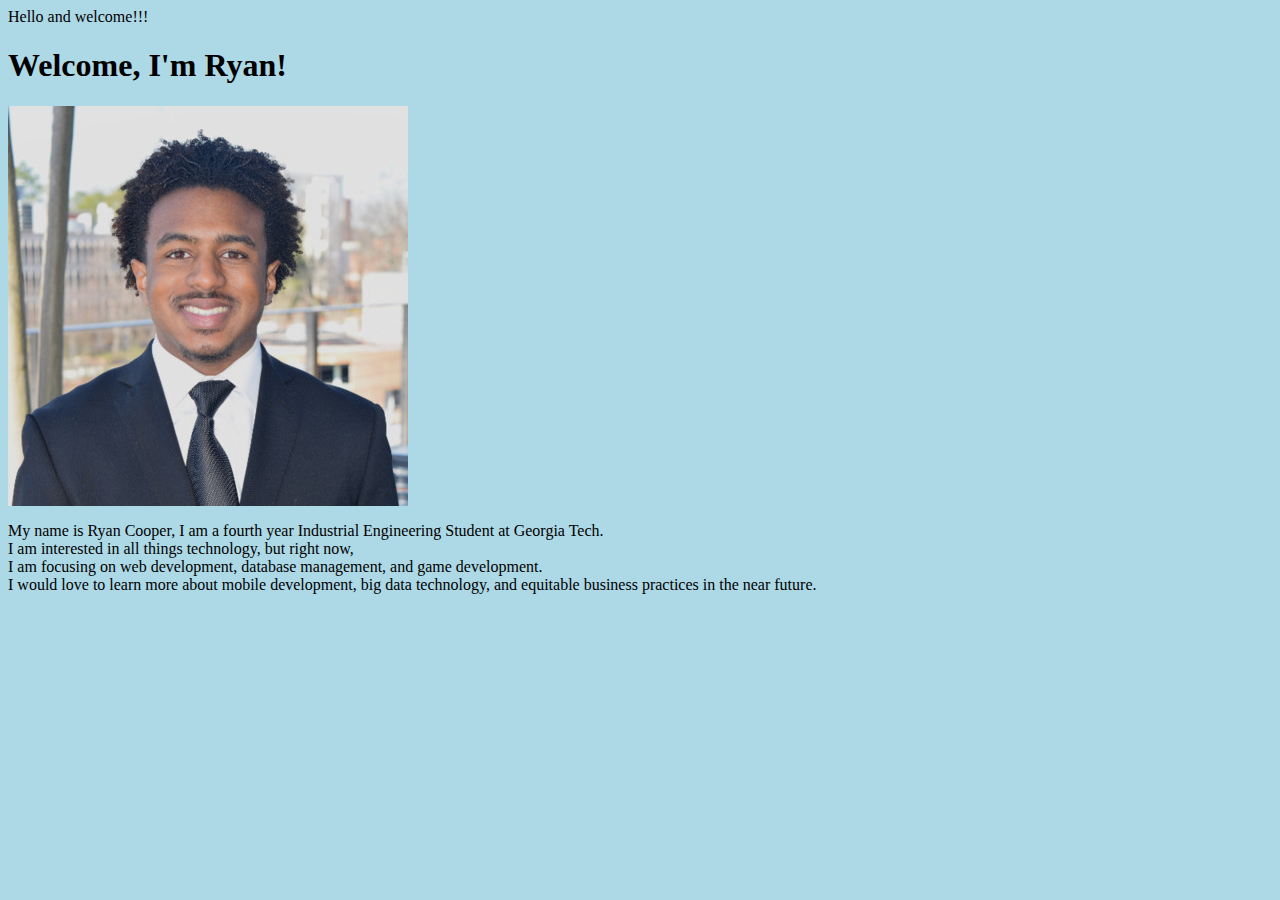
==== index.html @ a3841b61 "Added first elements to index.html" ====
<html>
	<head>
		<title>Ryan Cooper</title>
	</head>
    Hello and welcome!!!
    <link rel="stylesheet" href="style.css">

    <h1>Welcome, I'm Ryan!</h1>
    <img src="LinkedInHeadshot.jpg" alt="Ryan's Headshot"/>
    <p>My name is Ryan Cooper, I am a fourth year Industrial Engineering Student at Georgia Tech. <br>
    	I am interested in all things technology, but right now,<br>
    	I am focusing on web development, database management, and game development.<br>  
    	I would love to learn more about mobile development, big data technology, and equitable business practices in the near future.
    </p>

</html>
---- style.css ----
body {
  background-color: lightblue;
}
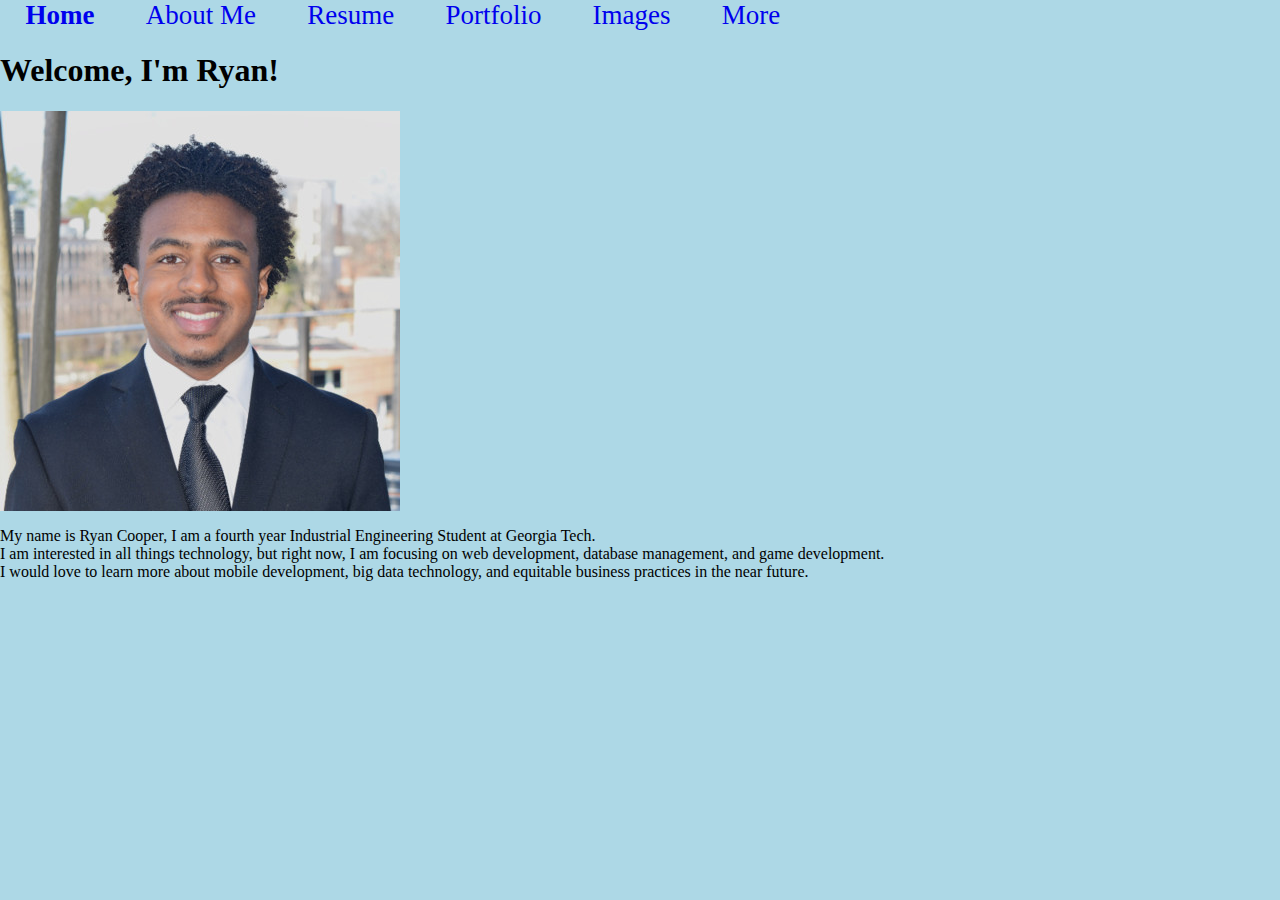
==== commit 877f387b: "Upgraded Nav bar" ====
--- a/index.html
+++ b/index.html
@@ -2,15 +2,35 @@
 	<head>
 		<title>Ryan Cooper</title>
 	</head>
-    Hello and welcome!!!
     <link rel="stylesheet" href="style.css">
-
+    <nav>
+    	<ul>
+    		<li>
+    		<a href="#Home"><strong>Home</strong></a>
+    		</li>
+    		<li>
+    		<a href="#About Me"> About Me </a>
+    		</li>
+    		<li>
+    		<a href="Resume.html"> Resume </a>
+    		</li>
+    		<li>
+    		<a href="#Portfolio"> Portfolio </a>
+    		</li>
+    		<li>
+    		<a href="#Images"> Images </a>
+    		</li>
+    		<li>
+    		<a href="more.html"> More </a>
+    		</li>
+    	</ul>
+    </nav>
     <h1>Welcome, I'm Ryan!</h1>
     <img src="LinkedInHeadshot.jpg" alt="Ryan's Headshot"/>
-    <p>My name is Ryan Cooper, I am a fourth year Industrial Engineering Student at Georgia Tech. <br>
-    	I am interested in all things technology, but right now,<br>
-    	I am focusing on web development, database management, and game development.<br>  
+    <span> <p>My name is Ryan Cooper, I am a fourth year Industrial Engineering Student at Georgia Tech. <br>
+    	I am interested in all things technology, but right now, I am focusing on web development, database management, and game development.<br>  
     	I would love to learn more about mobile development, big data technology, and equitable business practices in the near future.
     </p>
+    </span>
 
 </html>--- a/style.css
+++ b/style.css
@@ -1,3 +1,32 @@
 body {
   background-color: lightblue;
-}+}
+li{
+	list-style-type: none;
+	/*when I specify 2 values to margin, the first one is for the top and bottom side, the second for the left and right side*/
+  margin: 0 2vw;
+  /* our font-size will be 3% of the height of the viewport */
+  font-size: 3vh;
+}
+a{
+	text-decoration: none;
+	  /*also changed the font family but that's totally irrelevant*/
+  font-family: Montserrat;
+}
+a:hover{
+  background-color: #C6E9FF;
+}
+nav{
+	width: 100vw;
+}
+ul{
+  margin: 0;
+  padding: 0;    
+  /*this option by default dispose the elements in a row (flex-direction: row)*/
+  display: flex;
+  /*add something to make responsive later*/
+}
+
+body{
+  margin: 0;
+}
